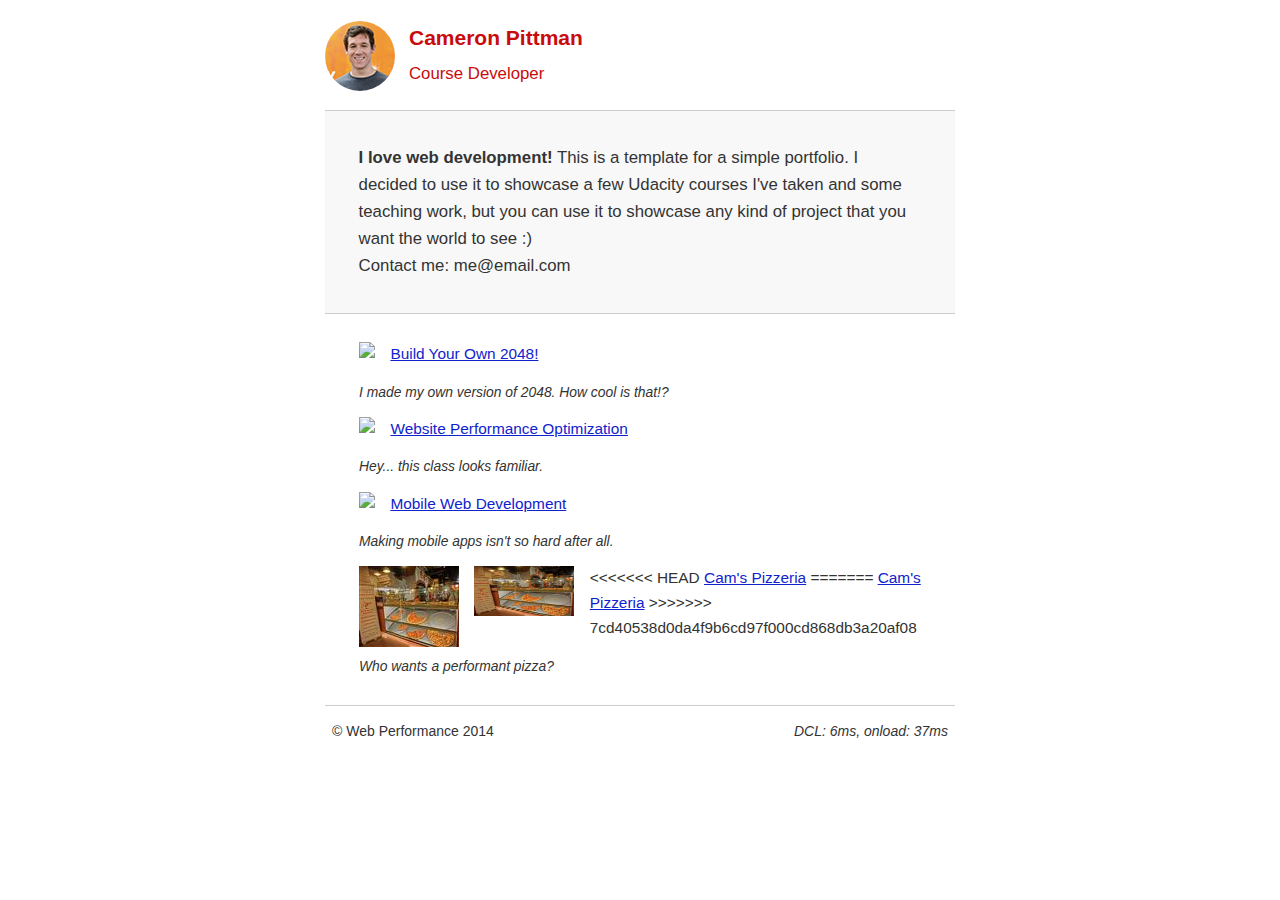
==== index.html @ 4f1265fb "TRY-A" ====
<!DOCTYPE html>
<html lang="en">
<head>
	<meta charset="utf-8">
	<meta content="width=device-width, initial-scale=1" name="viewport">
	<meta content="FILL ME IN" name="description">
	<meta content="FILL ME IN" name="author">
	<title>Cameron Pittman: Portfolio</title>
	<style>
	       html {
	 font-size: 100%;
	 overflow-y: scroll;
	 -webkit-tap-highlight-color: rgba(0,0,0,0);
	 -ms-text-size-adjust: 100%;
	 -webkit-text-size-adjust: none;
	}
	body { margin: 0; font-size: 14px; line-height: 1.61; font-weight: 400; }
	body, button, input, select, textarea { font-family: 'Open Sans', sans-serif; color: #333; }

	a { color: #12C; }
	a:visited { color: #61C; }
	a:focus { outline: thin dotted; }
	a:hover, a:active { color: #c00; outline: 0; }

	b, strong { font-weight: bold; }
	pre, code { font-family: monospace, monospace; font-size: 1em; }
	ul, ol { margin: 1em 0; padding: 0 0 0 20px; }
	img { border: 0; max-width: 100%; }

	body { background: #fff; }
	header, footer, .container { max-width: 45em; margin: 0 auto; }

	header { padding: 0 0.5em; color: #C90B0B; }
	header img { border-radius: 40px; float: left; }
	header p { font-size:1.5em; font-weight: bold; padding-left: 4em;}
	header p span { font-size: 0.8em; font-weight: normal;}

	.hero { padding: 2em; background-color: #f8f8f8; font-size:1.2em;
	 border-bottom: 1px solid #ccc;
	 border-top: 1px solid #ccc;
	}

	.content { padding: 1em 1em; }
	.content li { list-style-type: none; font-size: 1.1em;}
	li img { float:left; padding-right: 1em; }
	li p { font-size: 0.9em; font-style: italic; }

	footer {
	 padding: 0 0.5em;
	 border-top: 1px solid #ccc;
	}
	footer span { float: right; font-style: italic; }

	/* Smartphones (portrait) */
	@media only screen and (max-width: 480px) {
	 body { font-size: 12px;}
	 header p { padding-left: 4.5em;}
	}

	</style>
	<script>
	     (function(w,g){w['GoogleAnalyticsObject']=g;
	     w[g]=w[g]||function(){(w[g].q=w[g].q||[]).push(arguments)};w[g].l=1*new Date();})(window,'ga');
        ga('create', 'UA-XXXX-Y');
        ga('send', 'pageview');

	</script>
	<script async src="http://www.google-analytics.com/analytics.js"></script>
	<script>
        function logCRP() {
            var t = window.performance.timing,
                dcl = t.domContentLoadedEventStart - t.domLoading,
                complete = t.domComplete - t.domLoading;
            var stats = document.getElementById("crp-stats");
            stats.textContent = 'DCL: ' + dcl + 'ms, onload: ' + complete + 'ms';
        }

        window.addEventListener("load", function(event) {
            logCRP();
        });
    </script>
	
</head>
<body>
	<header>
	<a href="/"><img src="[data-uri]" alt="Profile pic"></a>
		
		<p>Cameron Pittman<br>
		<span>Course Developer</span></p>
	</header>
	<div class="container">
		<div class="hero">
			<strong>I love web development!</strong> This is a template for a simple portfolio. I decided to use it to showcase a few Udacity courses I've taken and some teaching work, but you can use it to showcase any kind of project that you want the world to see :)<br>
			Contact me: me@email.com
		</div>
		<div class="content">
			<ul>
				<li>
					<img src="https://lh4.ggpht.com/kJEnfqhPvtm4m3EneSZ4fWYGS8lW4YNhEjk6zPkyrQaBUHc-2Y_ElDic99NHI0h-UBLXVbRCjFybFvrWxdk=s100"> <a href="project-2048.html">Build Your Own 2048!</a>
					<p>I made my own version of 2048. How cool is that!?</p>
				</li>
				<li>
					<img src="https://lh6.ggpht.com/f_0W8h__3G99CWTjnMjD8BUKm7yp2-wJyApLtTwFoFtlal2ULf_JgHIsOQq2NiYfKOdMlXlMHDKNo5XVZLs=s100"> <a href="project-webperf.html">Website Performance Optimization</a>
					<p>Hey... this class looks familiar.</p>
				</li>
				<li>
					<img src="https://lh5.ggpht.com/IKdCmTWn8a2nMhlwMYzryvzRN5CUZAOBr4tDrEAbszV7TIFe9pRAInA4kkYcgTXwrifJsBEsq1agTueuu-g=s100"> <a href="project-mobile.html">Mobile Web Development</a>
					<p>Making mobile apps isn't so hard after all.</p>
				</li>
				<li>
<<<<<<< HEAD
					<img src="[data-uri]" alt="Pizzeria" /><a href="views/pizza.html">Cam's Pizzeria</a>
=======
					<img src="views/images/pizzeria-min-min.jpg" class="img-responsive" style="width: 100px; height: 50px;"> <a href="views/pizza.html">Cam's Pizzeria</a>
>>>>>>> 7cd40538d0da4f9b6cd97f000cd868db3a20af08
					<p>Who wants a performant pizza?</p>
				</li>
			</ul>
		</div>
		<footer>
			<p>&copy; Web Performance 2014 <span id="crp-stats"></span></p>
		</footer>
	</div>
	<link href="css/print.css" media="print" rel="stylesheet">
	<script async src="js/perfmatters.js">
	</script>
</body>
</html>
---- css/print.css ----
@media print {
  * { background: transparent !important; color: black !important; text-shadow: none !important; filter:none !important; -ms-filter: none !important; }
  a, a:visited { color: #444 !important; text-decoration: underline; }
  a[href]:after { content: " (" attr(href) ")"; }
  tr, img { page-break-inside: avoid; }
  img { max-width: 100% !important; }
  @page { margin: 0.5cm; }
  p, h2, h3 { orphans: 3; widows: 3; }
  h2, h3{ page-break-after: avoid; }
}
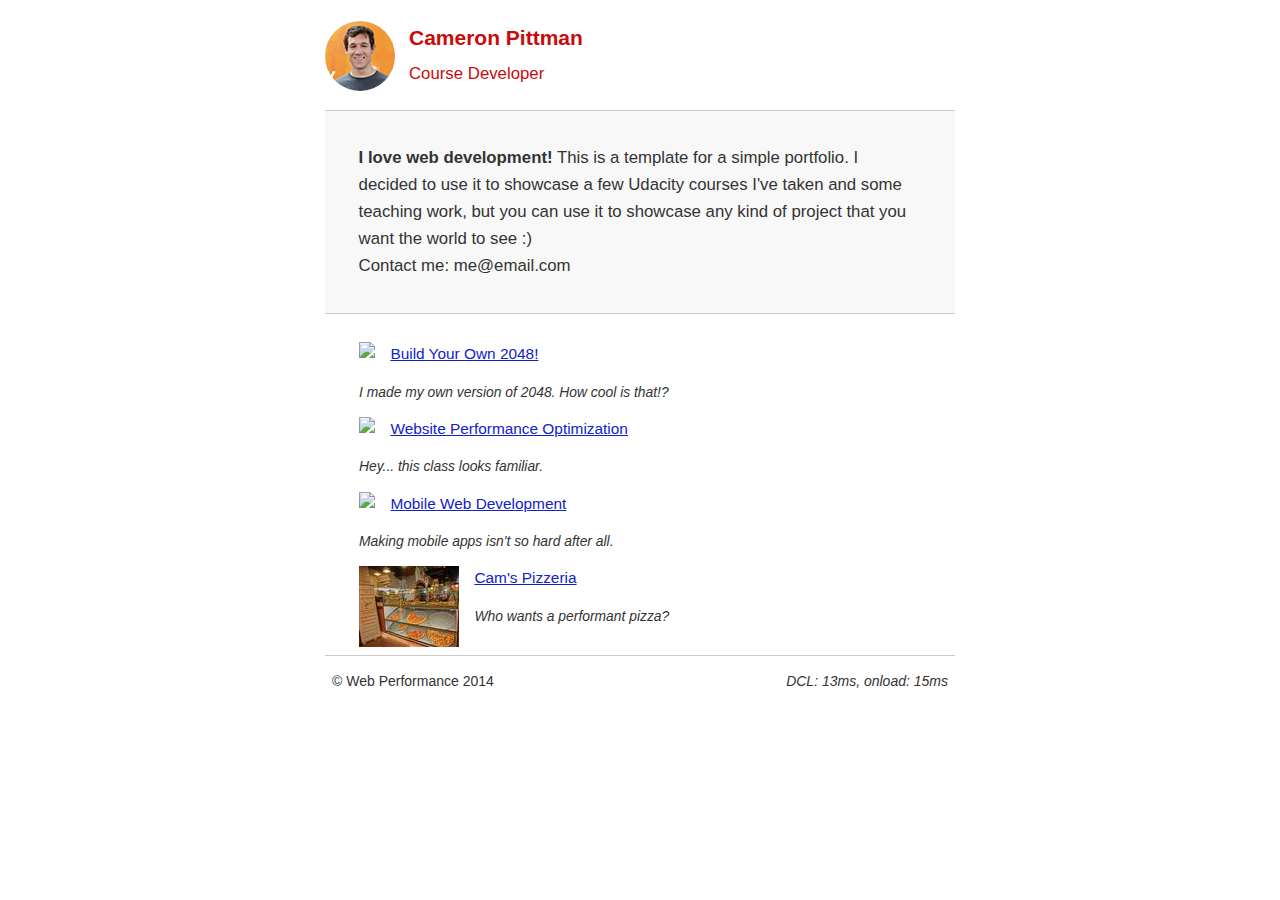
==== commit 730c4650: "read-me" ====
--- a/index.html
+++ b/index.html
@@ -108,11 +108,8 @@
 					<p>Making mobile apps isn't so hard after all.</p>
 				</li>
 				<li>
-<<<<<<< HEAD
 					<img src="[data-uri]" alt="Pizzeria" /><a href="views/pizza.html">Cam's Pizzeria</a>
-=======
-					<img src="views/images/pizzeria-min-min.jpg" class="img-responsive" style="width: 100px; height: 50px;"> <a href="views/pizza.html">Cam's Pizzeria</a>
->>>>>>> 7cd40538d0da4f9b6cd97f000cd868db3a20af08
+
 					<p>Who wants a performant pizza?</p>
 				</li>
 			</ul>
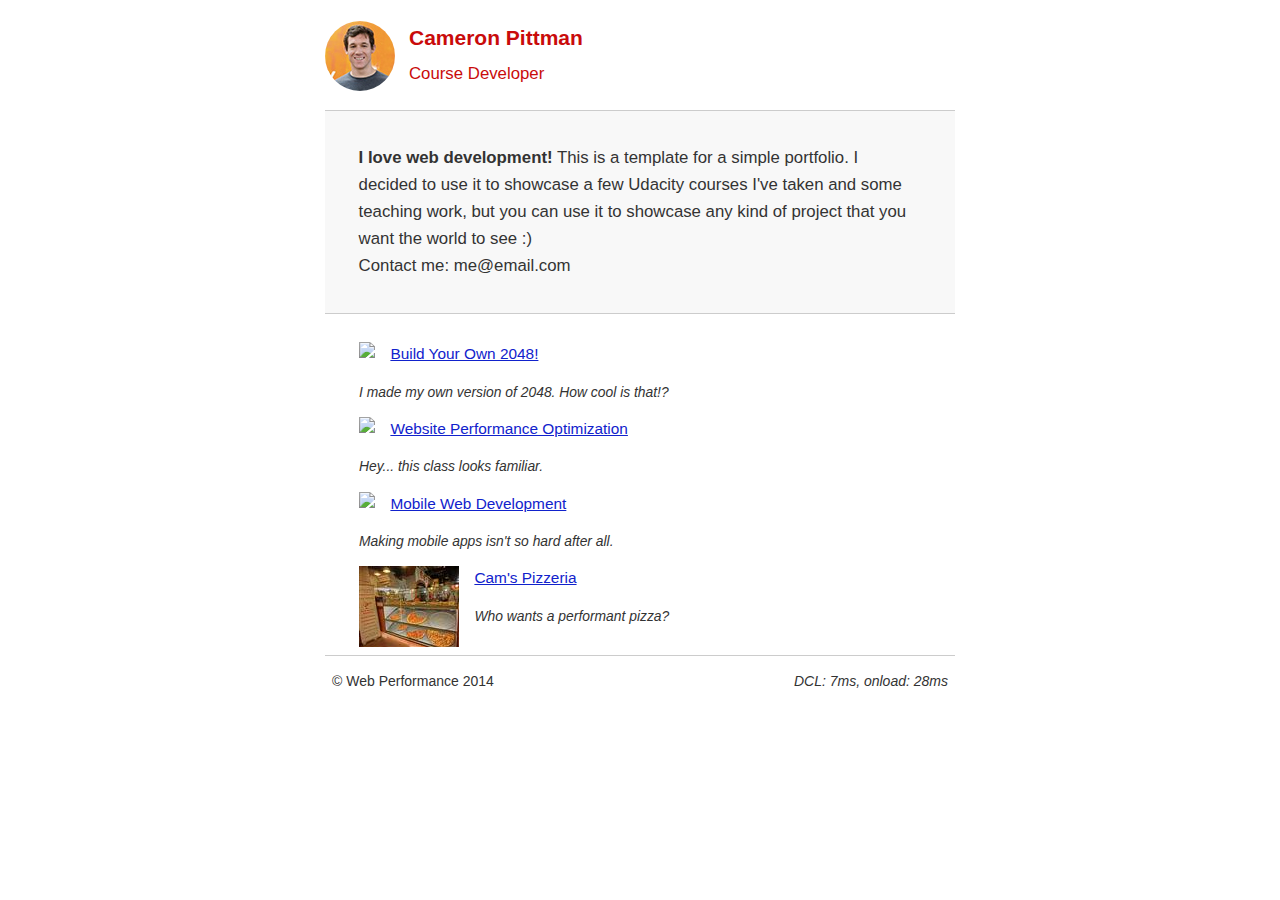
==== commit 08871ff0: "index" ====
--- a/index.html
+++ b/index.html
@@ -65,7 +65,6 @@
         ga('send', 'pageview');
 
 	</script>
-	<script async src="http://www.google-analytics.com/analytics.js"></script>
 	<script>
         function logCRP() {
             var t = window.performance.timing,
@@ -119,7 +118,8 @@
 		</footer>
 	</div>
 	<link href="css/print.css" media="print" rel="stylesheet">
-	<script async src="js/perfmatters.js">
-	</script>
+	<script async src="js/perfmatters.js"></script>
+        <script async src="http://www.google-analytics.com/analytics.js"></script>
+	
 </body>
 </html>
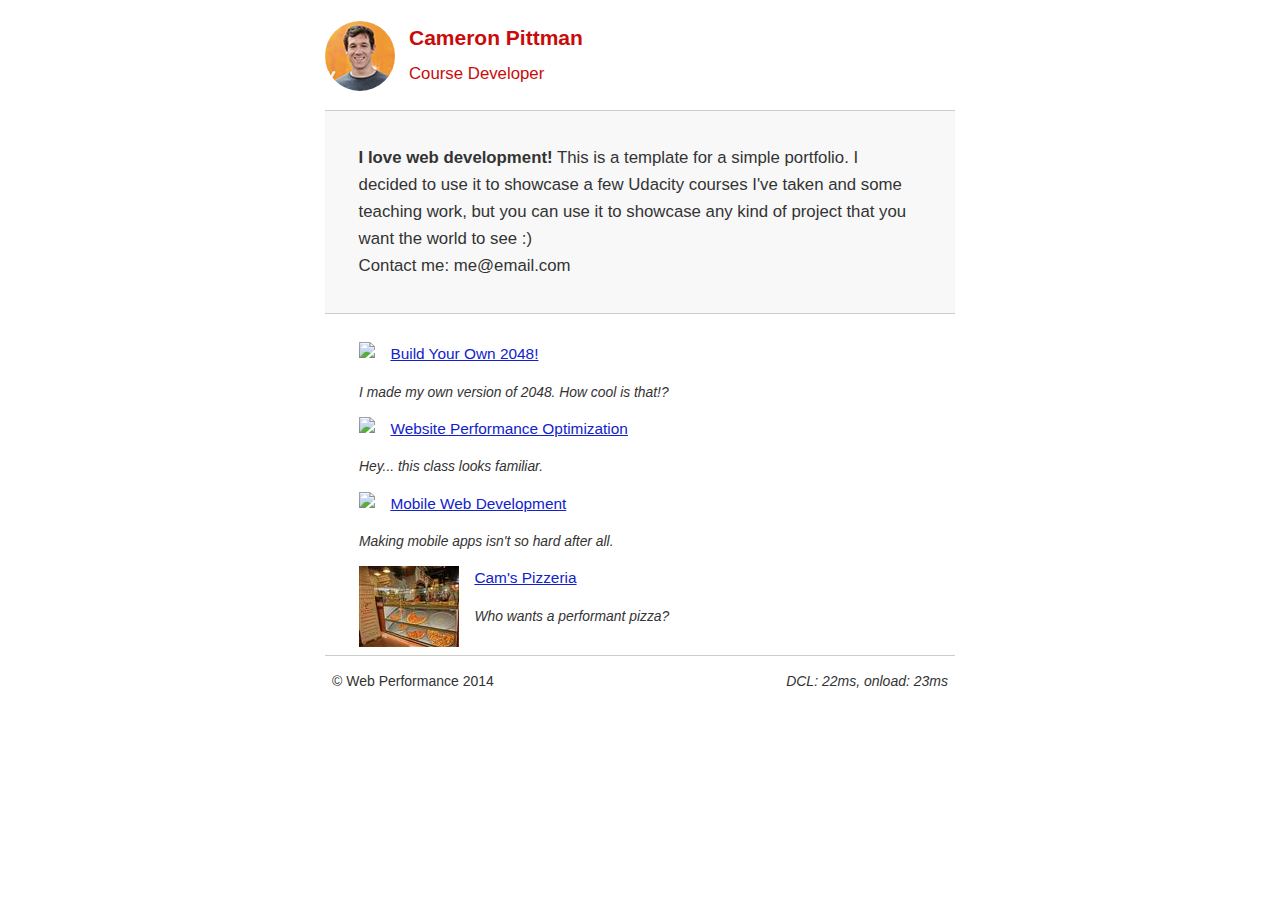
==== commit 7b9ee88f: "fix" ====
--- a/index.html
+++ b/index.html
@@ -18,7 +18,7 @@
 	body, button, input, select, textarea { font-family: 'Open Sans', sans-serif; color: #333; }
 
 	a { color: #12C; }
-	a:visited { color: #61C; }
+	a:visited { cozlor: #61C; }
 	a:focus { outline: thin dotted; }
 	a:hover, a:active { color: #c00; outline: 0; }
 
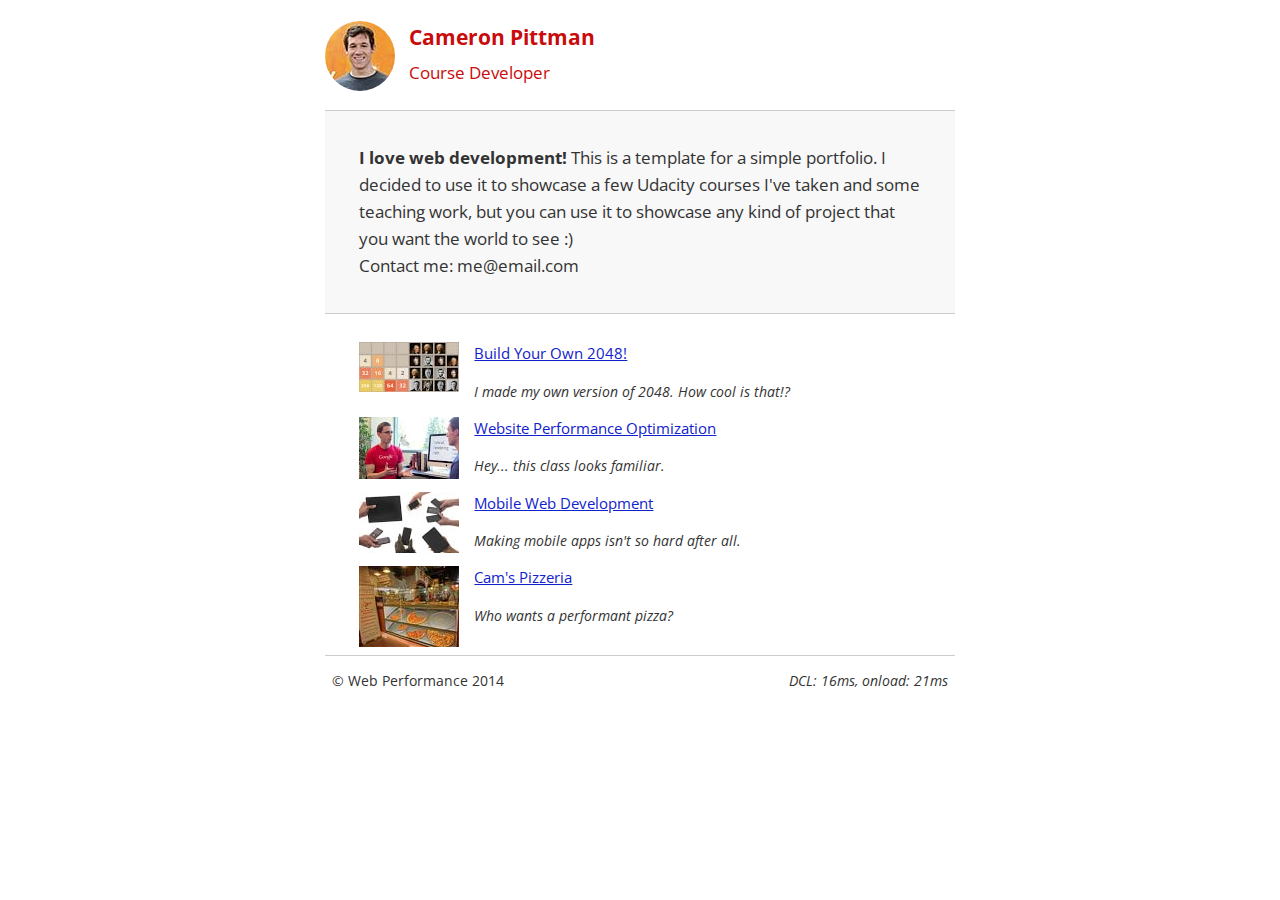
==== commit 2fca32d7: "edit html&js&README" ====
--- a/index.html
+++ b/index.html
@@ -65,25 +65,11 @@
         ga('send', 'pageview');
 
 	</script>
-	<script>
-        function logCRP() {
-            var t = window.performance.timing,
-                dcl = t.domContentLoadedEventStart - t.domLoading,
-                complete = t.domComplete - t.domLoading;
-            var stats = document.getElementById("crp-stats");
-            stats.textContent = 'DCL: ' + dcl + 'ms, onload: ' + complete + 'ms';
-        }
-
-        window.addEventListener("load", function(event) {
-            logCRP();
-        });
-    </script>
-	
-</head>
+   <script async src="http://www.google-analytics.com/analytics.js"></script>
+    </head>
 <body>
 	<header>
-	<a href="/"><img src="[data-uri]" alt="Profile pic"></a>
-		
+	<a href="/"><img src="img/profilepic.jpg" alt="Profile pic"></a>
 		<p>Cameron Pittman<br>
 		<span>Course Developer</span></p>
 	</header>
@@ -95,15 +81,15 @@
 		<div class="content">
 			<ul>
 				<li>
-					<img src="https://lh4.ggpht.com/kJEnfqhPvtm4m3EneSZ4fWYGS8lW4YNhEjk6zPkyrQaBUHc-2Y_ElDic99NHI0h-UBLXVbRCjFybFvrWxdk=s100"> <a href="project-2048.html">Build Your Own 2048!</a>
+					<img src="img/play-min.jpg"> <a href="project-2048.html">Build Your Own 2048!</a>
 					<p>I made my own version of 2048. How cool is that!?</p>
 				</li>
 				<li>
-					<img src="https://lh6.ggpht.com/f_0W8h__3G99CWTjnMjD8BUKm7yp2-wJyApLtTwFoFtlal2ULf_JgHIsOQq2NiYfKOdMlXlMHDKNo5XVZLs=s100"> <a href="project-webperf.html">Website Performance Optimization</a>
+					<img src="img/google-min.jpg"> <a href="project-webperf.html">Website Performance Optimization</a>
 					<p>Hey... this class looks familiar.</p>
 				</li>
 				<li>
-					<img src="https://lh5.ggpht.com/IKdCmTWn8a2nMhlwMYzryvzRN5CUZAOBr4tDrEAbszV7TIFe9pRAInA4kkYcgTXwrifJsBEsq1agTueuu-g=s100"> <a href="project-mobile.html">Mobile Web Development</a>
+					<img src="img/mobile-min.jpg"> <a href="project-mobile.html">Mobile Web Development</a>
 					<p>Making mobile apps isn't so hard after all.</p>
 				</li>
 				<li>
@@ -117,9 +103,10 @@
 			<p>&copy; Web Performance 2014 <span id="crp-stats"></span></p>
 		</footer>
 	</div>
+	<link href="https://fonts.googleapis.com/css?family=Open+Sans:400,700" rel="stylesheet">
 	<link href="css/print.css" media="print" rel="stylesheet">
 	<script async src="js/perfmatters.js"></script>
-        <script async src="http://www.google-analytics.com/analytics.js"></script>
+        
 	
 </body>
 </html>
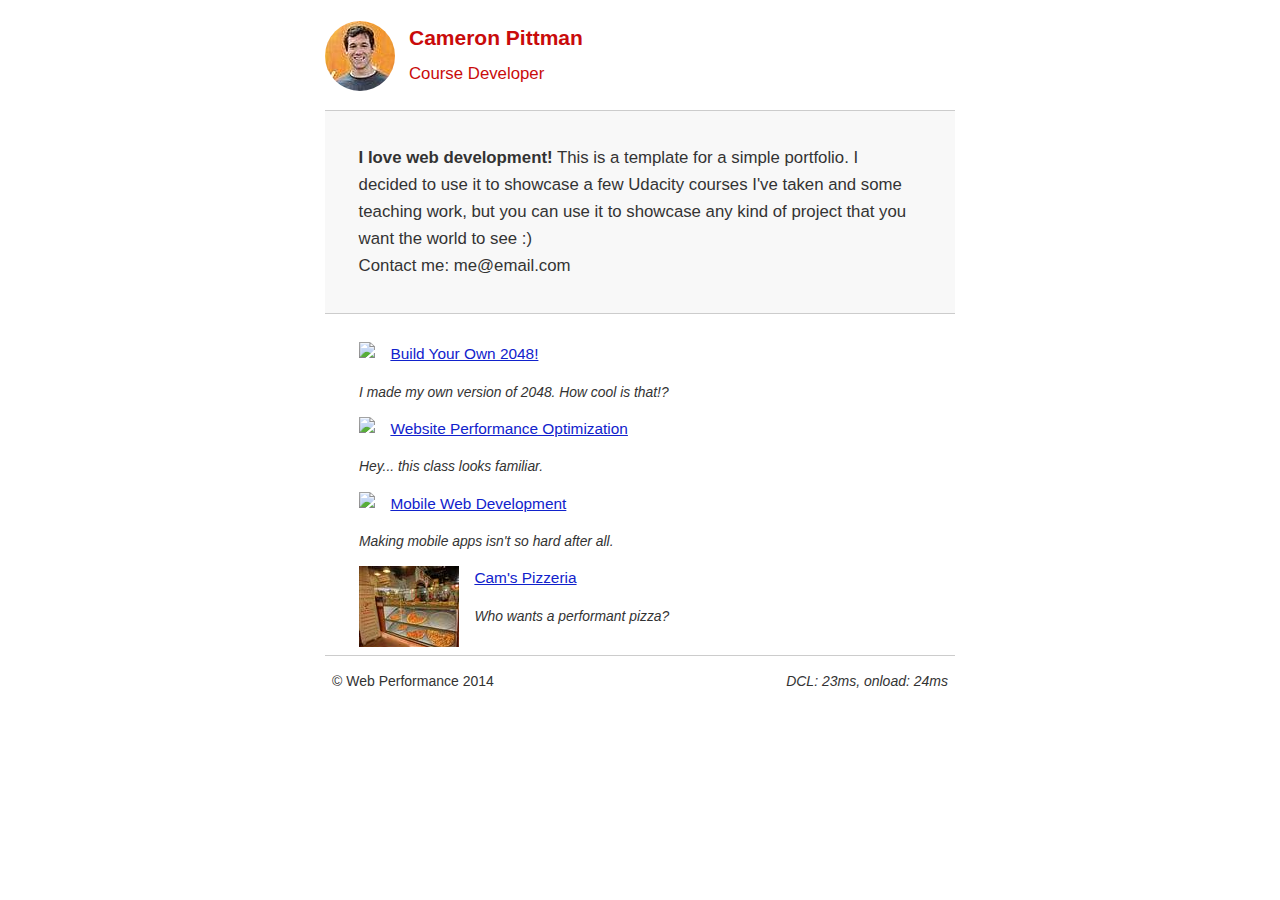
==== commit 2b1b6608: "test" ====
--- a/index.html
+++ b/index.html
@@ -1,5 +1,6 @@
 <!DOCTYPE html>
 <html lang="en">
+
 <head>
 	<meta charset="utf-8">
 	<meta content="width=device-width, initial-scale=1" name="viewport">
@@ -7,106 +8,107 @@
 	<meta content="FILL ME IN" name="author">
 	<title>Cameron Pittman: Portfolio</title>
 	<style>
-	       html {
-	 font-size: 100%;
-	 overflow-y: scroll;
-	 -webkit-tap-highlight-color: rgba(0,0,0,0);
-	 -ms-text-size-adjust: 100%;
-	 -webkit-text-size-adjust: none;
-	}
-	body { margin: 0; font-size: 14px; line-height: 1.61; font-weight: 400; }
-	body, button, input, select, textarea { font-family: 'Open Sans', sans-serif; color: #333; }
-
-	a { color: #12C; }
-	a:visited { cozlor: #61C; }
-	a:focus { outline: thin dotted; }
-	a:hover, a:active { color: #c00; outline: 0; }
-
-	b, strong { font-weight: bold; }
-	pre, code { font-family: monospace, monospace; font-size: 1em; }
-	ul, ol { margin: 1em 0; padding: 0 0 0 20px; }
-	img { border: 0; max-width: 100%; }
-
-	body { background: #fff; }
-	header, footer, .container { max-width: 45em; margin: 0 auto; }
-
-	header { padding: 0 0.5em; color: #C90B0B; }
-	header img { border-radius: 40px; float: left; }
-	header p { font-size:1.5em; font-weight: bold; padding-left: 4em;}
-	header p span { font-size: 0.8em; font-weight: normal;}
-
-	.hero { padding: 2em; background-color: #f8f8f8; font-size:1.2em;
-	 border-bottom: 1px solid #ccc;
-	 border-top: 1px solid #ccc;
-	}
-
-	.content { padding: 1em 1em; }
-	.content li { list-style-type: none; font-size: 1.1em;}
-	li img { float:left; padding-right: 1em; }
-	li p { font-size: 0.9em; font-style: italic; }
-
-	footer {
-	 padding: 0 0.5em;
-	 border-top: 1px solid #ccc;
-	}
-	footer span { float: right; font-style: italic; }
-
-	/* Smartphones (portrait) */
-	@media only screen and (max-width: 480px) {
-	 body { font-size: 12px;}
-	 header p { padding-left: 4.5em;}
-	}
-
+		html {
+		 font-size: 100%;
+		 overflow-y: scroll;
+		 -webkit-tap-highlight-color: rgba(0,0,0,0);
+		 -ms-text-size-adjust: 100%;
+		 -webkit-text-size-adjust: none;
+		}
+		body { margin: 0; font-size: 14px; line-height: 1.61; font-weight: 400; }
+		body, button, input, select, textarea { font-family: 'Open Sans', sans-serif; color: #333; }
+	
+		a { color: #12C; }
+		a:visited { cozlor: #61C; }
+		a:focus { outline: thin dotted; }
+		a:hover, a:active { color: #c00; outline: 0; }
+	
+		b, strong { font-weight: bold; }
+		pre, code { font-family: monospace, monospace; font-size: 1em; }
+		ul, ol { margin: 1em 0; padding: 0 0 0 20px; }
+		img { border: 0; max-width: 100%; }
+	
+		body { background: #fff; }
+		header, footer, .container { max-width: 45em; margin: 0 auto; }
+	
+		header { padding: 0 0.5em; color: #C90B0B; }
+		header img { border-radius: 40px; float: left; }
+		header p { font-size:1.5em; font-weight: bold; padding-left: 4em;}
+		header p span { font-size: 0.8em; font-weight: normal;}
+	
+		.hero { padding: 2em; background-color: #f8f8f8; font-size:1.2em;
+		 border-bottom: 1px solid #ccc;
+		 border-top: 1px solid #ccc;
+		}
+	
+		.content { padding: 1em 1em; }
+		.content li { list-style-type: none; font-size: 1.1em;}
+		li img { float:left; padding-right: 1em; }
+		li p { font-size: 0.9em; font-style: italic; }
+	
+		footer {
+		 padding: 0 0.5em;
+		 border-top: 1px solid #ccc;
+		}
+		footer span { float: right; font-style: italic; }
+	
+		/* Smartphones (portrait) */
+		@media only screen and (max-width: 480px) {
+		 body { font-size: 12px;}
+		 header p { padding-left: 4.5em;}
+		}
 	</style>
 	<script>
-	     (function(w,g){w['GoogleAnalyticsObject']=g;
-	     w[g]=w[g]||function(){(w[g].q=w[g].q||[]).push(arguments)};w[g].l=1*new Date();})(window,'ga');
-        ga('create', 'UA-XXXX-Y');
-        ga('send', 'pageview');
+		(function(w,g){w['GoogleAnalyticsObject']=g;
+		     w[g]=w[g]||function(){(w[g].q=w[g].q||[]).push(arguments)};w[g].l=1*new Date();})(window,'ga');
+	        ga('create', 'UA-XXXX-Y');
+	        ga('send', 'pageview');
+	</script>
+	<script async src="http://www.google-analytics.com/analytics.js"></script>
+</head>
 
-	</script>
-   <script async src="http://www.google-analytics.com/analytics.js"></script>
-    </head>
 <body>
 	<header>
-	<a href="/"><img src="img/profilepic.jpg" alt="Profile pic"></a>
-		<p>Cameron Pittman<br>
-		<span>Course Developer</span></p>
+		<a href="/">
+			<img src="img/profilepic.jpg" alt="Profile pic">
+		</a>
+		<p>Cameron Pittman
+			<br>	<span>Course Developer</span>
+		</p>
 	</header>
 	<div class="container">
-		<div class="hero">
-			<strong>I love web development!</strong> This is a template for a simple portfolio. I decided to use it to showcase a few Udacity courses I've taken and some teaching work, but you can use it to showcase any kind of project that you want the world to see :)<br>
-			Contact me: me@email.com
-		</div>
+		<div class="hero">	<strong>I love web development!</strong> This is a template for a simple portfolio. I decided to use it to showcase a few Udacity courses I've taken and some teaching work, but you can use it to showcase any kind of project that you want the world to see :)
+			<br>Contact me: me@email.com</div>
 		<div class="content">
 			<ul>
 				<li>
-					<img src="img/play-min.jpg"> <a href="project-2048.html">Build Your Own 2048!</a>
+					<img src="https://lh4.ggpht.com/kJEnfqhPvtm4m3EneSZ4fWYGS8lW4YNhEjk6zPkyrQaBUHc-2Y_ElDic99NHI0h-UBLXVbRCjFybFvrWxdk=s100"> <a href="project-2048.html">Build Your Own 2048!</a>
 					<p>I made my own version of 2048. How cool is that!?</p>
 				</li>
 				<li>
-					<img src="img/google-min.jpg"> <a href="project-webperf.html">Website Performance Optimization</a>
+					<img src="https://lh6.ggpht.com/f_0W8h__3G99CWTjnMjD8BUKm7yp2-wJyApLtTwFoFtlal2ULf_JgHIsOQq2NiYfKOdMlXlMHDKNo5XVZLs=s100"> <a href="project-webperf.html">Website Performance Optimization</a>
 					<p>Hey... this class looks familiar.</p>
 				</li>
 				<li>
-					<img src="img/mobile-min.jpg"> <a href="project-mobile.html">Mobile Web Development</a>
+					<img src="https://lh5.ggpht.com/IKdCmTWn8a2nMhlwMYzryvzRN5CUZAOBr4tDrEAbszV7TIFe9pRAInA4kkYcgTXwrifJsBEsq1agTueuu-g=s100"> <a href="project-mobile.html">Mobile Web Development</a>
 					<p>Making mobile apps isn't so hard after all.</p>
 				</li>
 				<li>
 					<img src="[data-uri]" alt="Pizzeria" /><a href="views/pizza.html">Cam's Pizzeria</a>
-
+                
 					<p>Who wants a performant pizza?</p>
-				</li>
-			</ul>
-		</div>
+                </li>
+            </ul>
+        </div>
 		<footer>
-			<p>&copy; Web Performance 2014 <span id="crp-stats"></span></p>
+			<p>&copy; Web Performance 2014 <span id="crp-stats"></span>
+			</p>
 		</footer>
-	</div>
-	<link href="https://fonts.googleapis.com/css?family=Open+Sans:400,700" rel="stylesheet">
+        </div>
+	
 	<link href="css/print.css" media="print" rel="stylesheet">
 	<script async src="js/perfmatters.js"></script>
-        
 	
+                 
 </body>
-</html>
+</html>--- a/css/print.css
+++ b/css/print.css
@@ -1,10 +1 @@
-@media print {
-  * { background: transparent !important; color: black !important; text-shadow: none !important; filter:none !important; -ms-filter: none !important; }
-  a, a:visited { color: #444 !important; text-decoration: underline; }
-  a[href]:after { content: " (" attr(href) ")"; }
-  tr, img { page-break-inside: avoid; }
-  img { max-width: 100% !important; }
-  @page { margin: 0.5cm; }
-  p, h2, h3 { orphans: 3; widows: 3; }
-  h2, h3{ page-break-after: avoid; }
-}
+@media print{*{background:transparent !important;color:black !important;text-shadow:none !important;filter:none !important;-ms-filter:none !important}a,a:visited{color:#444 !important;text-decoration:underline}a[href]:after{content:" (" attr(href) ")"}tr,img{page-break-inside:avoid}img{max-width:100% !important}@page{margin:0.5cm}p,h2,h3{orphans:3;widows:3}h2,h3{page-break-after:avoid}}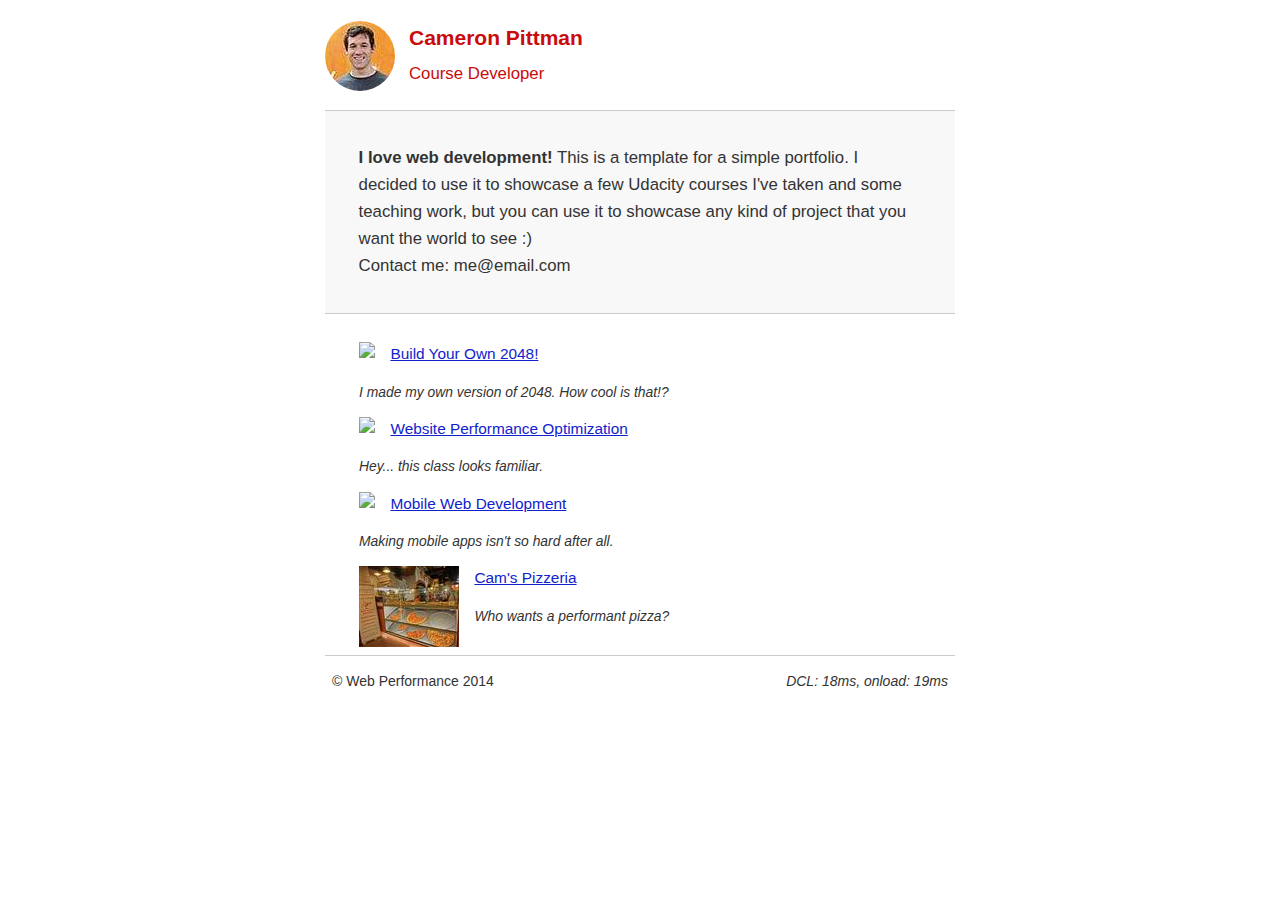
==== commit 86470932: "fix" ====
--- a/index.html
+++ b/index.html
@@ -7,6 +7,7 @@
 	<meta content="FILL ME IN" name="description">
 	<meta content="FILL ME IN" name="author">
 	<title>Cameron Pittman: Portfolio</title>
+	<link href="css/print.css" media="print" rel="stylesheet">
 	<style>
 		html {
 		 font-size: 100%;
@@ -105,8 +106,6 @@
 			</p>
 		</footer>
         </div>
-	
-	<link href="css/print.css" media="print" rel="stylesheet">
 	<script async src="js/perfmatters.js"></script>
 	
                  
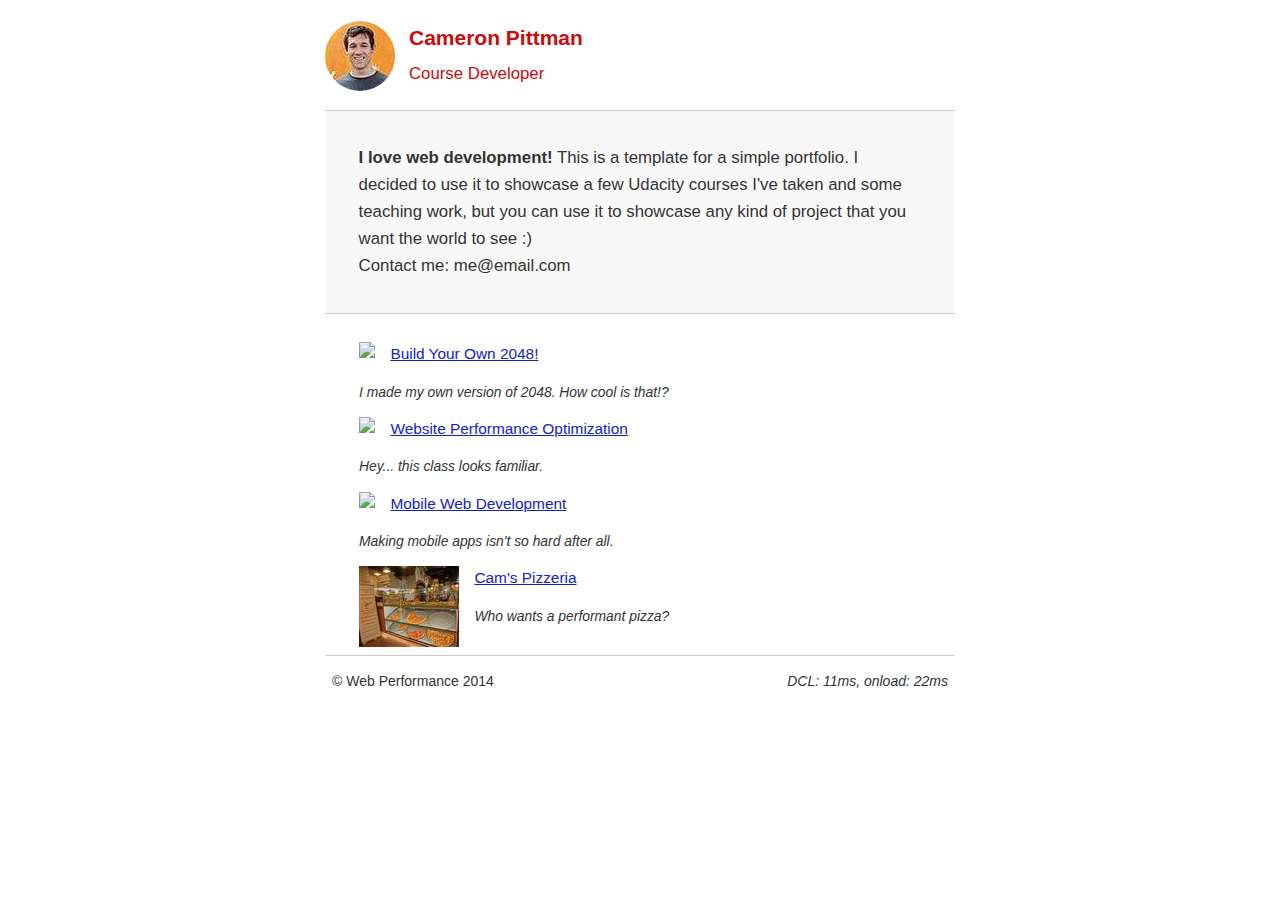
==== commit 0b77ba2e: "final push" ====
--- a/index.html
+++ b/index.html
@@ -10,104 +10,193 @@
 	<link href="css/print.css" media="print" rel="stylesheet">
 	<style>
 		html {
-		 font-size: 100%;
-		 overflow-y: scroll;
-		 -webkit-tap-highlight-color: rgba(0,0,0,0);
-		 -ms-text-size-adjust: 100%;
-		 -webkit-text-size-adjust: none;
-		}
-		body { margin: 0; font-size: 14px; line-height: 1.61; font-weight: 400; }
-		body, button, input, select, textarea { font-family: 'Open Sans', sans-serif; color: #333; }
-	
-		a { color: #12C; }
-		a:visited { cozlor: #61C; }
-		a:focus { outline: thin dotted; }
-		a:hover, a:active { color: #c00; outline: 0; }
-	
-		b, strong { font-weight: bold; }
-		pre, code { font-family: monospace, monospace; font-size: 1em; }
-		ul, ol { margin: 1em 0; padding: 0 0 0 20px; }
-		img { border: 0; max-width: 100%; }
-	
-		body { background: #fff; }
-		header, footer, .container { max-width: 45em; margin: 0 auto; }
-	
-		header { padding: 0 0.5em; color: #C90B0B; }
-		header img { border-radius: 40px; float: left; }
-		header p { font-size:1.5em; font-weight: bold; padding-left: 4em;}
-		header p span { font-size: 0.8em; font-weight: normal;}
-	
-		.hero { padding: 2em; background-color: #f8f8f8; font-size:1.2em;
-		 border-bottom: 1px solid #ccc;
-		 border-top: 1px solid #ccc;
-		}
-	
-		.content { padding: 1em 1em; }
-		.content li { list-style-type: none; font-size: 1.1em;}
-		li img { float:left; padding-right: 1em; }
-		li p { font-size: 0.9em; font-style: italic; }
-	
+			font-size: 100%;
+			overflow-y: scroll;
+			-webkit-tap-highlight-color: rgba(0, 0, 0, 0);
+			-ms-text-size-adjust: 100%;
+			-webkit-text-size-adjust: none;
+		}
+
+		body {
+			margin: 0;
+			font-size: 14px;
+			line-height: 1.61;
+			font-weight: 400;
+		}
+
+		body,
+		button,
+		input,
+		select,
+		textarea {
+			font-family: 'Open Sans', sans-serif;
+			color: #333;
+		}
+
+		a {
+			color: #12C;
+		}
+
+		a:visited {
+			cozlor: #61C;
+		}
+
+		a:focus {
+			outline: thin dotted;
+		}
+
+		a:hover,
+		a:active {
+			color: #c00;
+			outline: 0;
+		}
+
+		b,
+		strong {
+			font-weight: bold;
+		}
+
+		pre,
+		code {
+			font-family: monospace, monospace;
+			font-size: 1em;
+		}
+
+		ul,
+		ol {
+			margin: 1em 0;
+			padding: 0 0 0 20px;
+		}
+
+		img {
+			border: 0;
+			max-width: 100%;
+		}
+
+		body {
+			background: #fff;
+		}
+
+		header,
+		footer,
+		.container {
+			max-width: 45em;
+			margin: 0 auto;
+		}
+
+		header {
+			padding: 0 0.5em;
+			color: #C90B0B;
+		}
+
+		header img {
+			border-radius: 40px;
+			float: left;
+		}
+
+		header p {
+			font-size: 1.5em;
+			font-weight: bold;
+			padding-left: 4em;
+		}
+
+		header p span {
+			font-size: 0.8em;
+			font-weight: normal;
+		}
+
+		.hero {
+			padding: 2em;
+			background-color: #f8f8f8;
+			font-size: 1.2em;
+			border-bottom: 1px solid #ccc;
+			border-top: 1px solid #ccc;
+		}
+
+		.content {
+			padding: 1em 1em;
+		}
+
+		.content li {
+			list-style-type: none;
+			font-size: 1.1em;
+		}
+
+		li img {
+			float: left;
+			padding-right: 1em;
+		}
+
+		li p {
+			font-size: 0.9em;
+			font-style: italic;
+		}
+
 		footer {
-		 padding: 0 0.5em;
-		 border-top: 1px solid #ccc;
-		}
-		footer span { float: right; font-style: italic; }
-	
+			padding: 0 0.5em;
+			border-top: 1px solid #ccc;
+		}
+
+		footer span {
+			float: right;
+			font-style: italic;
+		}
+
 		/* Smartphones (portrait) */
+
 		@media only screen and (max-width: 480px) {
-		 body { font-size: 12px;}
-		 header p { padding-left: 4.5em;}
+			body {
+				font-size: 12px;
+			}
+			header p {
+				padding-left: 4.5em;
+			}
 		}
 	</style>
 	<script>
-		(function(w,g){w['GoogleAnalyticsObject']=g;
-		     w[g]=w[g]||function(){(w[g].q=w[g].q||[]).push(arguments)};w[g].l=1*new Date();})(window,'ga');
-	        ga('create', 'UA-XXXX-Y');
-	        ga('send', 'pageview');
+		(function(w, g) {
+			w['GoogleAnalyticsObject'] = g;
+			w[g] = w[g] || function() {
+				(w[g].q = w[g].q || [])
+				.push(arguments)
+			};
+			w[g].l = 1 * new Date();
+		})(window, 'ga');
+		ga('create', 'UA-XXXX-Y');
+		ga('send', 'pageview');
 	</script>
 	<script async src="http://www.google-analytics.com/analytics.js"></script>
 </head>
 
 <body>
-	<header>
-		<a href="/">
+	<header> <a href="/">
 			<img src="img/profilepic.jpg" alt="Profile pic">
 		</a>
-		<p>Cameron Pittman
-			<br>	<span>Course Developer</span>
-		</p>
+		<p>Cameron Pittman <br> <span>Course Developer</span> </p>
 	</header>
 	<div class="container">
-		<div class="hero">	<strong>I love web development!</strong> This is a template for a simple portfolio. I decided to use it to showcase a few Udacity courses I've taken and some teaching work, but you can use it to showcase any kind of project that you want the world to see :)
-			<br>Contact me: me@email.com</div>
+		<div class="hero"> <strong>I love web development!</strong> This is a template for a simple portfolio. I decided to use it to showcase a few Udacity courses I've taken and some teaching work, but you can use it to showcase any kind of project that you want the world to see :) <br>Contact me: me@email.com</div>
 		<div class="content">
 			<ul>
-				<li>
-					<img src="https://lh4.ggpht.com/kJEnfqhPvtm4m3EneSZ4fWYGS8lW4YNhEjk6zPkyrQaBUHc-2Y_ElDic99NHI0h-UBLXVbRCjFybFvrWxdk=s100"> <a href="project-2048.html">Build Your Own 2048!</a>
+				<li> <img src="https://lh4.ggpht.com/kJEnfqhPvtm4m3EneSZ4fWYGS8lW4YNhEjk6zPkyrQaBUHc-2Y_ElDic99NHI0h-UBLXVbRCjFybFvrWxdk=s100"> <a href="project-2048.html">Build Your Own 2048!</a>
 					<p>I made my own version of 2048. How cool is that!?</p>
 				</li>
-				<li>
-					<img src="https://lh6.ggpht.com/f_0W8h__3G99CWTjnMjD8BUKm7yp2-wJyApLtTwFoFtlal2ULf_JgHIsOQq2NiYfKOdMlXlMHDKNo5XVZLs=s100"> <a href="project-webperf.html">Website Performance Optimization</a>
+				<li> <img src="https://lh6.ggpht.com/f_0W8h__3G99CWTjnMjD8BUKm7yp2-wJyApLtTwFoFtlal2ULf_JgHIsOQq2NiYfKOdMlXlMHDKNo5XVZLs=s100"> <a href="project-webperf.html">Website Performance Optimization</a>
 					<p>Hey... this class looks familiar.</p>
 				</li>
-				<li>
-					<img src="https://lh5.ggpht.com/IKdCmTWn8a2nMhlwMYzryvzRN5CUZAOBr4tDrEAbszV7TIFe9pRAInA4kkYcgTXwrifJsBEsq1agTueuu-g=s100"> <a href="project-mobile.html">Mobile Web Development</a>
+				<li> <img src="https://lh5.ggpht.com/IKdCmTWn8a2nMhlwMYzryvzRN5CUZAOBr4tDrEAbszV7TIFe9pRAInA4kkYcgTXwrifJsBEsq1agTueuu-g=s100"> <a href="project-mobile.html">Mobile Web Development</a>
 					<p>Making mobile apps isn't so hard after all.</p>
 				</li>
-				<li>
-					<img src="[data-uri]" alt="Pizzeria" /><a href="views/pizza.html">Cam's Pizzeria</a>
-                
+				<li> <img src="[data-uri]" alt="Pizzeria" /><a href="views/pizza.html">Cam's Pizzeria</a>
 					<p>Who wants a performant pizza?</p>
-                </li>
-            </ul>
-        </div>
+				</li>
+			</ul>
+		</div>
 		<footer>
-			<p>&copy; Web Performance 2014 <span id="crp-stats"></span>
-			</p>
+			<p>&copy; Web Performance 2014 <span id="crp-stats"></span> </p>
 		</footer>
-        </div>
+	</div>
 	<script async src="js/perfmatters.js"></script>
-	
-                 
 </body>
+
 </html>